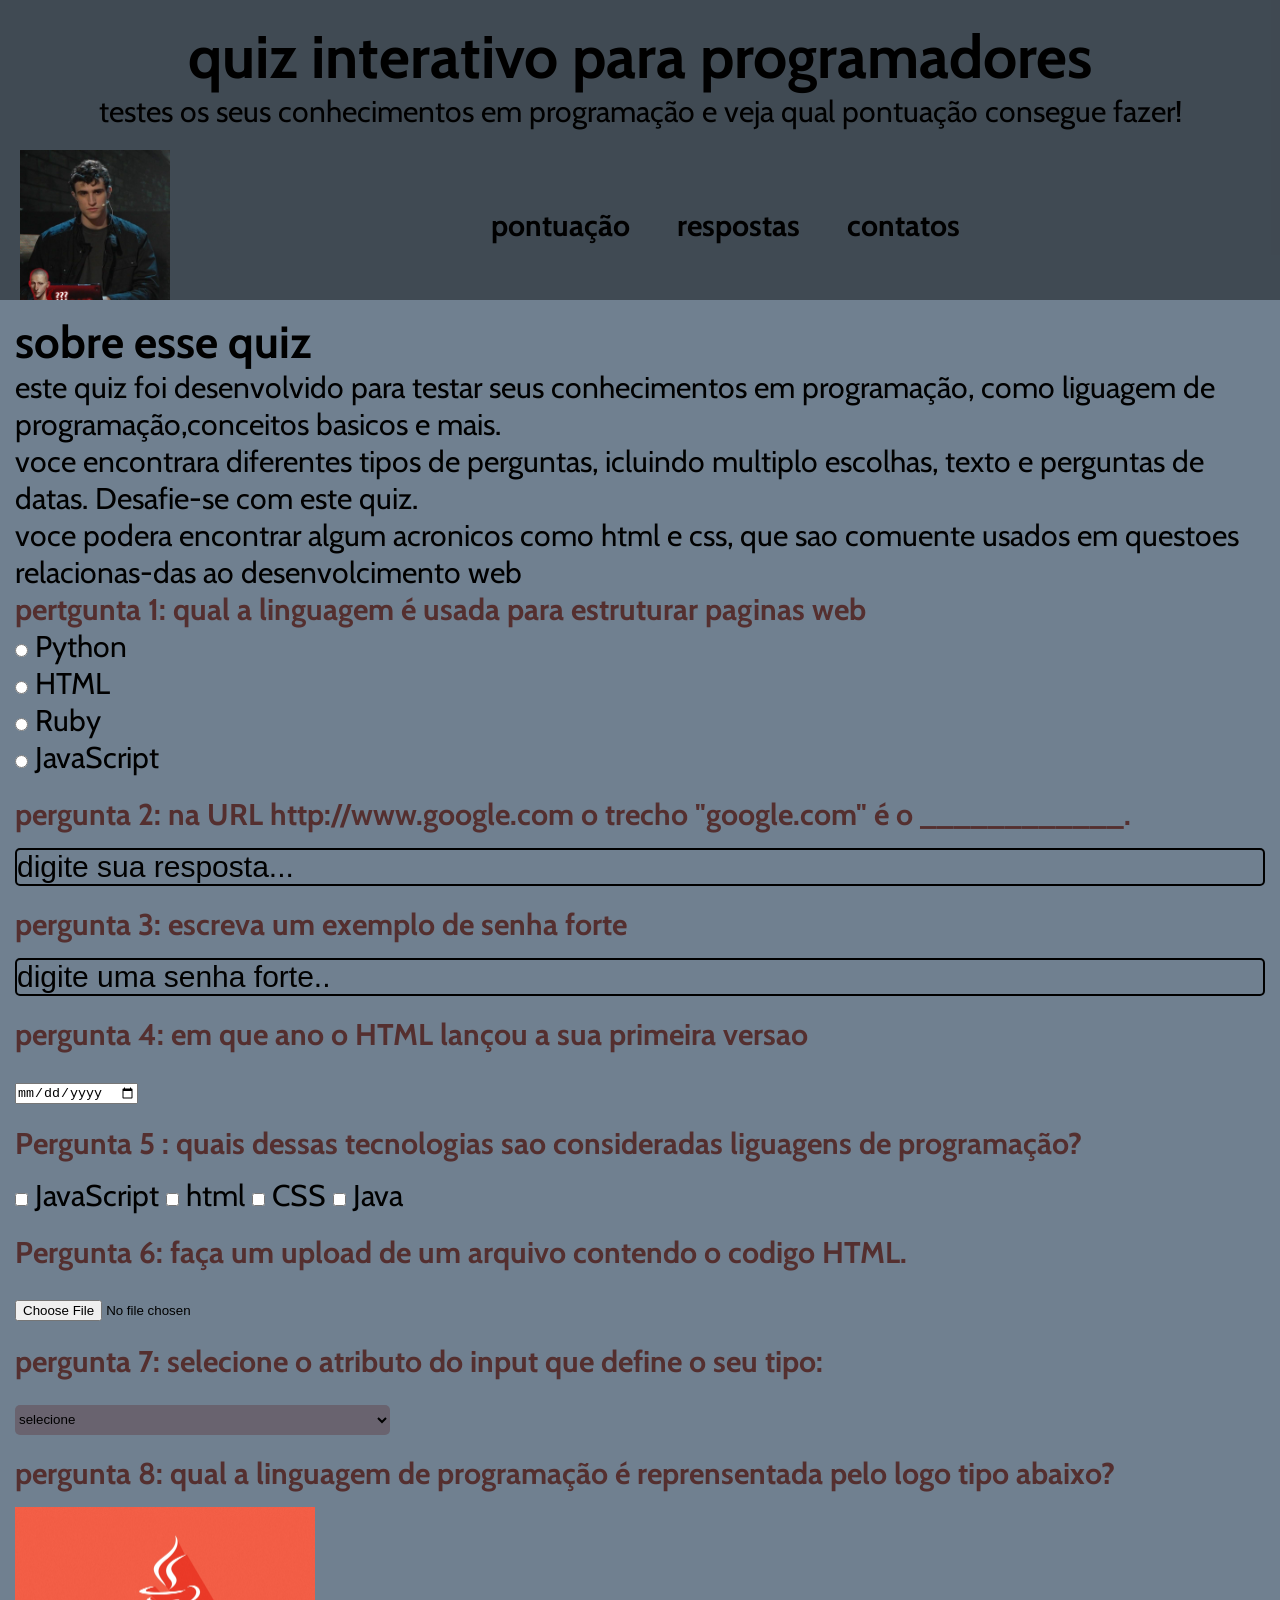
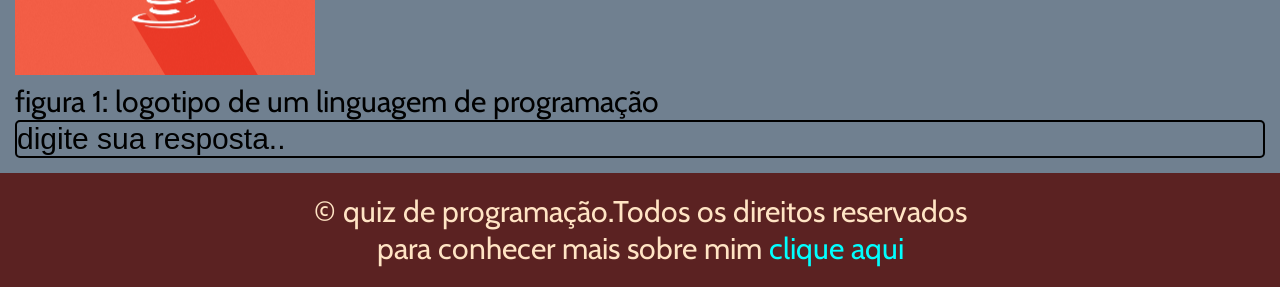
==== index.html @ f6a1c135 "quiz do programador" ====
<!DOCTYPE html>
<html lang="pt-br">

<head>
    <meta charset="UTF-8">
    <meta name="viewport" content="width=device-width, initial-scale=1.0">
    <title>quiz para programadores</title>
    <link rel="stylesheet" href=".styles/style.css">
    <link rel="shortcut icon" href="img13/favicon-32x32.png" type="image/x-icon">
</head>

<body>
    <header class="cabecalho">
        <h1>quiz interativo para programadores</h1>
        <p>testes os seus conhecimentos em programação e veja qual pontuação consegue fazer!</p>
        <div class="cabecalho-menu">
            <img src="img13/calideli.jpg" alt="calidelicia" class="cabecalho-menu-img">
            <nav class="menu">
                <a href="pontuacao.html">pontuação</a>
                <a href="respostas.html">respostas</a>
                <a href="contato.html">contatos</a>
            </nav>
        </div>
    </header>
    <main class="container">
        <!-- pergunta 1 -->
        <section>
            <h2 class="container-secoes"> sobre esse quiz</h2>
            <p>
                este quiz foi desenvolvido para testar seus conhecimentos em programação, como liguagem de
                programação,conceitos basicos e mais.
            </p>
            <p>
                voce encontrara diferentes tipos de perguntas, icluindo multiplo escolhas, texto e perguntas de datas.
                Desafie-se com este quiz.
            </p>
            <p>
                voce podera encontrar algum acronicos como html e css, que sao comuente usados em questoes
                relacionas-das ao desenvolcimento web
            </p>

            <section>
                <h2 class="subtitulo">pertgunta 1: qual a linguagem é usada para estruturar paginas web</h2>
                <form>
                    <input type="radio" name="pergunta1" id="p1a">
                    <label for="p1a">Python</label>
                    <br>
                    <input type="radio" name="pergunta1" id="p1b">
                    <label for="p1b">HTML</label>
                    <br>
                    <input type="radio" name="pergunta1" id="p1c">
                    <label for="p1c">Ruby</label>
                    <br>
                    <input type="radio" name="pergunta1" id="p1d">
                    <label for="p1d">JavaScript</label>
                </form>
            </section>

        </section>
        <!-- pergunta 2 -->
        <section class="container-secoes">
            <h2 class="subtitulo">
                pergunta 2: na URL http://www.google.com o trecho "google.com" é o ____________.
            </h2>
            <form>
                <input type="text" name="pergunta2" id="p2" placeholder="digite sua resposta...">
            </form>

        </section>
        <!-- pergunta 3 -->
        <section class="container-secoes">
            <h2 class="subtitulo">
                pergunta 3: escreva um exemplo de senha forte
            </h2>
            <form>
                <input type="password" name="pergunta3" id="p3" placeholder="digite uma senha forte..">
            </form>
        </section>
        <!-- pergunta 4 -->
        <section class="container-secoes">
            <h2 class="subtitulo"> pergunta 4: em que ano o HTML lançou a sua primeira versao</h2>
            <form>
                <input type="date" name="pergunta4" id="p4" id="p4">
            </form>
        </section>
        <!-- pergunta 5 -->
        <section class="container-secoes">
            <h2 class="subtitulo">
                Pergunta 5 : quais dessas tecnologias sao consideradas liguagens de programação?
            </h2>
            <form>
                <input type="checkbox" name="pergunta5" id="p5a" value="JavaScript">
                <label for="p5a">JavaScript</label>
                <input type="checkbox" name="pergunta5" id="p5b" value="HTML">
                <label for="p5b">html</label>
                <input type="checkbox" name="pergunta5" id="p5c" value="CSS">
                <label for="p5c">CSS</label>
                <input type="checkbox" name="pergunta5" id="p5d" value="Java">
                <label for="p5d">Java</label>
            </form>
        </section>
        <!-- pergunta 6 -->
        <section class="container-secoes">
            <h2 class="subtitulo"> Pergunta 6: faça um upload de um arquivo contendo o codigo HTML.</h2>
            <form>
                <input type="file" name="pergunta6" id="p6">
            </form>
        </section>
        <!-- pergunta 7 -->
        <section class="container-secoes">
            <h2 class="subtitulo">
                pergunta 7: selecione o atributo do input que define o seu tipo:
            </h2>
            <form>
                <select name="pergunta7" id="p7"
                class="menu-suspenso">
                    <option value="" disabled selected>selecione</option>
                    <option value="id">id</option>
                    <option value="type">type</option>
                    <option value="placeholder">placeholder</option>
                </select>
            </form>
        </section>
        <!-- pergunta 8 -->
        <section class="container-secoes">
            <h2 class="subtitulo">
                pergunta 8: qual a linguagem de programação é reprensentada pelo logo tipo abaixo?
            </h2>
            <form>
                <figure>
                    <img src="img13/java_capa.webp" alt="java_capa" width="300px" class="figure-img">
                    <figcaption>
                        figura 1: logotipo de um linguagem de programação
                    </figcaption>
                </figure>
                <form>
                    <input type="text" name="pergunta8" id="p8" placeholder="digite sua resposta..">
                </form>
            </form>
        </section>
    </main>
    <footer class="rodape">
      <p> 
        &copy quiz de programação.Todos os direitos reservados
     </p>
      <p>
        para conhecer mais sobre mim 
        <a href="https://github.com/isabellanave/portifolio.git" class="footer-link" target="_blank">clique aqui</a>
      </p>
    </footer>
</body>

</html>
---- .styles/style.css ----
@import url('https://fonts.googleapis.com/css2?family=Cabin:ital,wght@0,400..700;1,400..700&display=swap');

* {
    margin: 0;
    padding: 0;
    box-sizing: border-box;
}

body {
    background-color: slategray;
    color: black;
    font-family: "Cabin", sans-serif;
    font-weight: 400;
    font-size: 30px;
}

.cabecalho {
    background-color: rgba(0, 0, 0, 0.427);
    text-align: center;
    padding: 20px 0 0;
}

.cabecalho-menu {
    display: flex;
    align-items: center;
    margin-top: 20px;
    justify-content: space-between;
    margin-left: 20px;
}

.cabecalho-menu-img {
    width: 150px;
    height: auto;
}

.menu {
    margin: auto;
}

.menu a {
    padding: 20px;
    text-decoration: none;
    color: black;
    font-size: 30px;
    font-weight: bold;
}

.menu a:hover {
    background-color: rgb(143, 141, 138);
    color: rgb(20, 9, 79);
    border-radius: 40px;
    transition: 350ms ease;
}

.container {
    display: flex;
    flex-direction: column;
    gap: 20px;
    padding: 15px;
}

.container-secoes {
    display: flex;
    flex-direction: column;
    gap: 15px;

}

.subtitulo {
    color: rgb(84, 47, 47);
    font-size: 30px;
}

input[type="radio"],
input[type="checkbox"] {
    accent-color: rgb(126, 14, 14);
}

input[type=text],
input[type=password],
input[type=date] input[type=email]{
    width: 100%;
    border: solid black 2px;
    border-radius: 5px;
    outline: none;
    background-color: transparent;
    font-size: 30px;
}

input::placeholder {
    color: rgb(0, 0, 0);
}
.menu-suspenso{
    cursor: pointer;
    width: 30%;
    height: 30px;
    background-color: rgb(105, 99, 111);
    color: #000;
    border-radius: 5px;
    outline: none;
    border: none;
}
.rodape{
    background-color: rgb(91, 34, 34);
    color: bisque;
    padding: 20px;
    text-align: center;
}
.footer-link{
    color: aqua;
    text-decoration: none;
}
.footer-link:hover{
    text-decoration: underline;
}
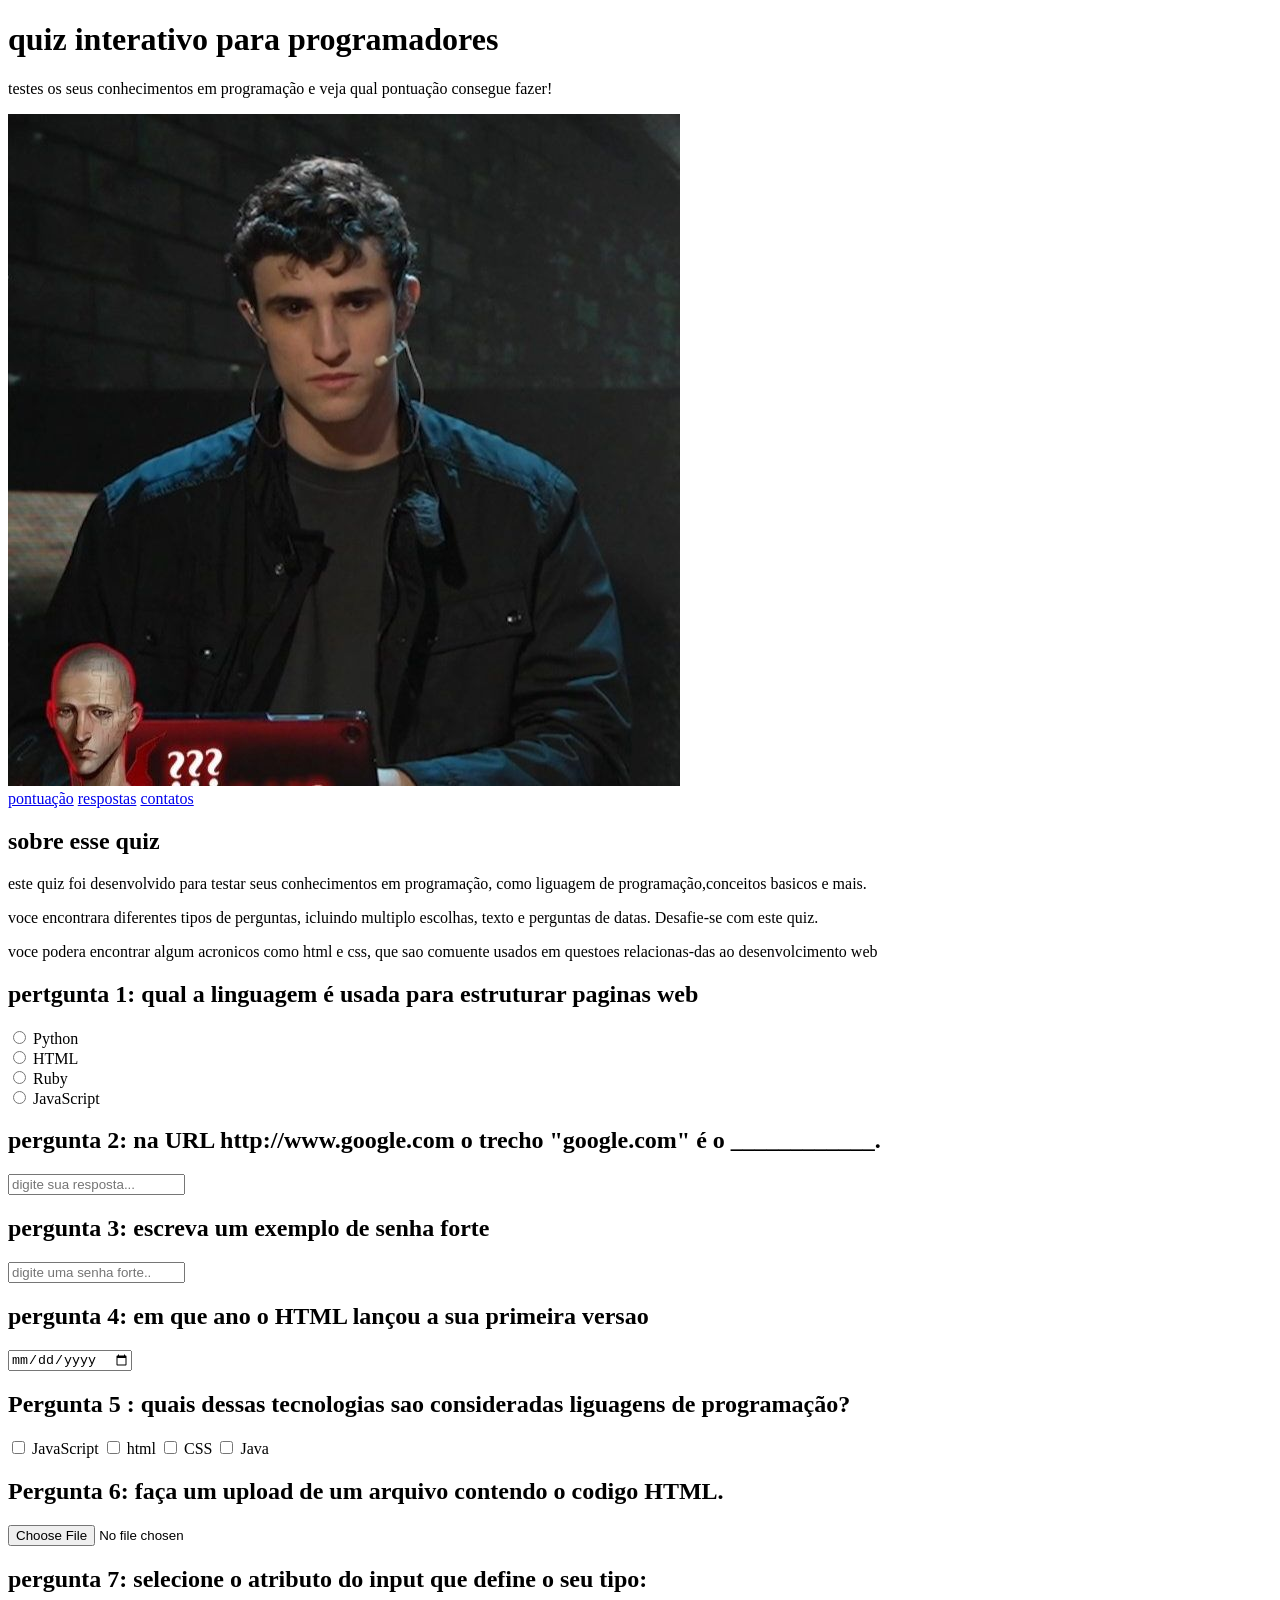
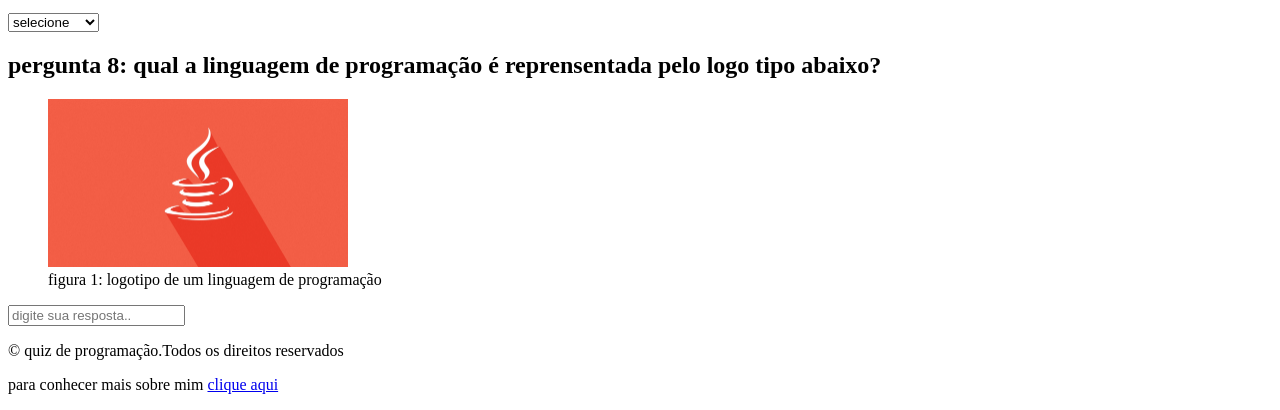
==== commit 0c05c764: "v2" ====
--- a/index.html
+++ b/index.html
@@ -5,7 +5,7 @@
     <meta charset="UTF-8">
     <meta name="viewport" content="width=device-width, initial-scale=1.0">
     <title>quiz para programadores</title>
-    <link rel="stylesheet" href=".styles/style.css">
+    <link rel="stylesheet" href="./styles/style.css">
     <link rel="shortcut icon" href="img13/favicon-32x32.png" type="image/x-icon">
 </head>
 
